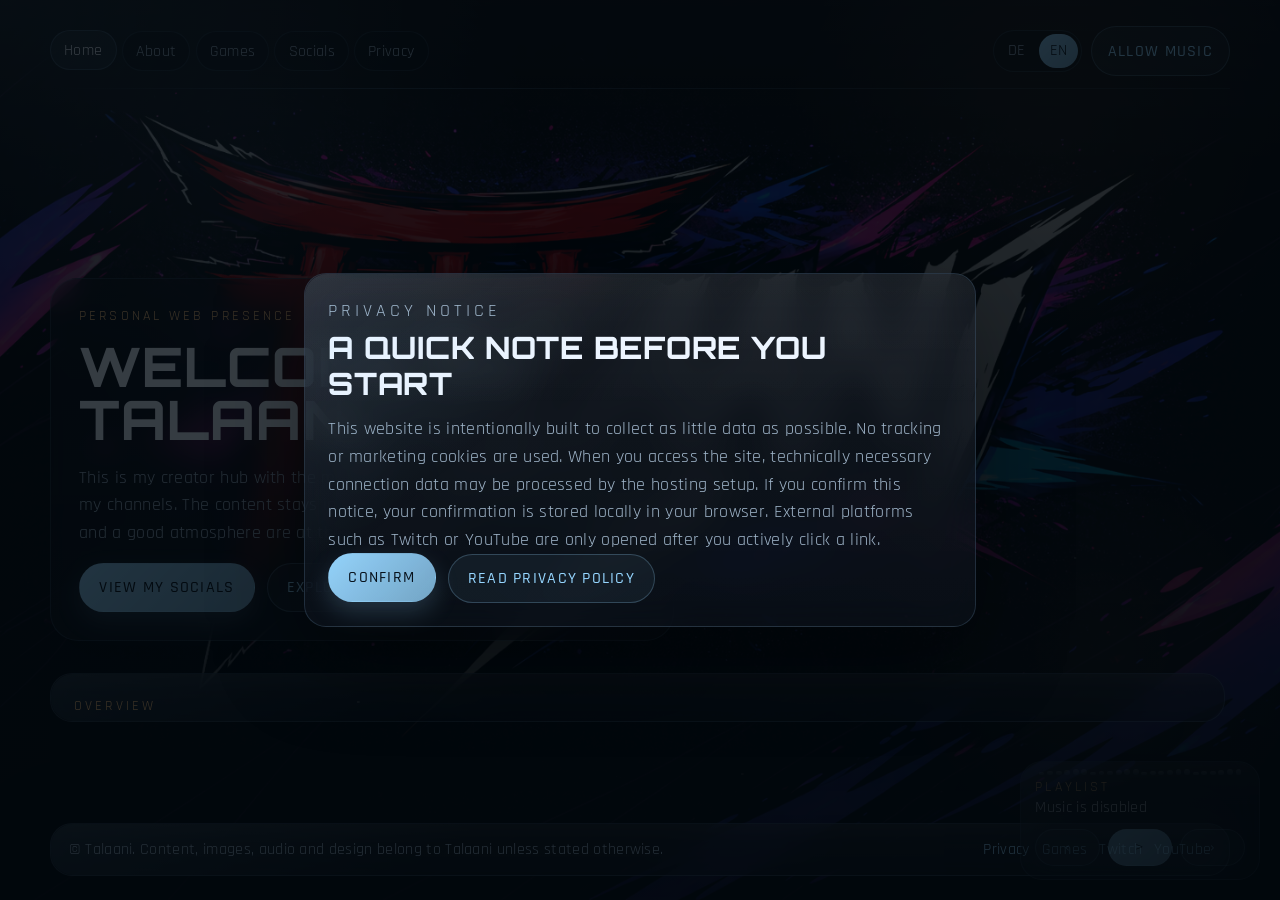
==== en/index.html @ e96f4d62 "Optimize site structure for Google indexing" ====
<!DOCTYPE html>
<html lang="en">
<head>
  <meta charset="UTF-8">
  <meta name="viewport" content="width=device-width, initial-scale=1.0">
  <title data-i18n="meta_title">Talaani | Gaming, Streams, Videos and Community</title>
  <meta name="description" content="Talaani is my personal creator hub with gaming content, livestreams on Twitch and YouTube, game highlights, socials and direct contact options." data-i18n-attr="content:meta_description">
  <meta name="robots" content="index, follow, max-image-preview:large, max-snippet:-1, max-video-preview:-1">
  <meta name="author" content="Talaani">
  <meta name="theme-color" content="#08111b">
  <link rel="canonical" href="https://talaani.de/en/">
  <link rel="alternate" hreflang="de" href="https://talaani.de/">
  <link rel="alternate" hreflang="en" href="https://talaani.de/en/">
  <link rel="alternate" hreflang="x-default" href="https://talaani.de/">
  <meta property="og:type" content="website">
  <meta property="og:url" content="https://talaani.de/en/">
  <meta property="og:site_name" content="Talaani">
  <meta property="og:locale" content="en_US">
  <meta property="og:locale:alternate" content="de_DE">
  <meta property="og:title" content="Talaani | Gaming, Streams, Videos and Community" data-i18n-attr="content:meta_title">
  <meta property="og:description" content="Gaming content, livestreams on Twitch and YouTube, game highlights, socials and contact options." data-i18n-attr="content:meta_description_short">
  <meta property="og:image" content="https://talaani.de/assets/images/talaani.png">
  <meta property="og:image:alt" content="Talaani banner" data-i18n-attr="content:meta_image_alt">
  <meta name="twitter:card" content="summary_large_image">
  <meta name="twitter:title" content="Talaani | Gaming, Streams, Videos and Community" data-i18n-attr="content:meta_title">
  <meta name="twitter:description" content="Gaming content, livestreams on Twitch and YouTube, game highlights, socials and contact options." data-i18n-attr="content:meta_description_short">
  <meta name="twitter:image" content="https://talaani.de/assets/images/talaani.png">
    <script type="application/ld+json">
{
  "@context": "https://schema.org",
  "@graph": [
    {
      "@type": "WebSite",
      "@id": "https://talaani.de/en/#page",
      "url": "https://talaani.de/en/",
      "name": "Talaani | Gaming, Streams, Videos and Community",
      "description": "Talaani is my personal creator hub with gaming content, livestreams on Twitch and YouTube, game highlights, socials and direct contact options.",
      "inLanguage": "en",
      "isPartOf": {
        "@id": "https://talaani.de/#website"
      },
      "about": {
        "@id": "https://talaani.de/#person"
      }
    },
    {
      "@type": "WebSite",
      "@id": "https://talaani.de/#website",
      "url": "https://talaani.de/",
      "name": "Talaani",
      "inLanguage": [
        "de",
        "en"
      ]
    },
    {
      "@type": "Person",
      "@id": "https://talaani.de/#person",
      "name": "Talaani",
      "url": "https://talaani.de/",
      "image": "https://talaani.de/assets/images/talaani.png",
      "email": "mailto:management@talaani.de",
      "sameAs": [
        "https://www.twitch.tv/Talaani",
        "https://www.youtube.com/@Talaani",
        "https://discord.gg/snvKNAQ7gs"
      ],
      "knowsAbout": [
        "Gaming",
        "Livestreams",
        "Star Citizen",
        "Survival-Games",
        "VR",
        "Strategie"
      ]
    }
  ]
}
  </script>
  <link rel="stylesheet" href="../assets/css/style.css?v=20260405-9">
  <noscript><style>.page-section[hidden]{display:block!important}.content-stack{overflow:visible}body{overflow:auto}</style></noscript>
  <script defer src="../assets/js/app.js?v=20260405-9"></script>
</head>
<body data-page="single" data-localization-mode="static">
  <div class="site-shell">
    <header class="site-header">
      
      <nav class="site-nav" aria-label="Main navigation" data-i18n-attr="aria-label:nav_label">
        <a class="is-active" aria-current="page" href="/en/" data-i18n="nav_start">Home</a>
        <a href="/en/about.html" data-i18n="nav_about">About</a>
        <a href="/en/games.html" data-i18n="nav_games">Games</a>
        <a href="/en/socials.html" data-i18n="nav_socials">Socials</a>
        <a href="/en/privacy.html" data-i18n="nav_privacy">Privacy</a>
      </nav>
      <div class="header-tools">
        
        <div class="lang-switch" role="group" aria-label="Language">
          <a class="lang-switch-button" href="/" data-lang="de">DE</a>
          <a class="lang-switch-button is-active" href="/en/" data-lang="en" aria-current="page">EN</a>
        </div>
        <button class="button button-secondary audio-toggle" id="audio-toggle" type="button" aria-pressed="false" data-i18n="audio_toggle_enable">Enable music</button>
      </div>
    </header>

    <main class="content-stack">
<section class="hero page-section" id="start" data-view="start">
        <div class="hero-copy hero-copy-floating">
          <p class="eyebrow" data-i18n="start_eyebrow">Personal Web Presence</p>
          <h1 data-i18n="start_title">Welcome to Talaani</h1>
          <p class="hero-text" data-i18n="start_intro">This is my creator hub with the most important info and direct paths to my channels. The content stays intentionally open: gaming, entertainment and a good atmosphere are at the center of it all.</p>
          <div class="hero-actions">
            <a class="button button-primary" href="/en/socials.html" data-i18n="start_button_socials">View my socials</a>
            <a class="button button-secondary" href="/en/games.html" data-i18n="start_button_games">Explore games</a>
          </div>
        </div>
      </section>

      

<section class="panel panel-section page-section" aria-labelledby="start-overview" data-view="start">
        <div class="section-heading">
          <p class="eyebrow" data-i18n="overview_eyebrow">Overview</p>
          <h2 id="start-overview" data-i18n="overview_title">What you will find here</h2>
        </div>
        <div class="card-grid">
          <article class="info-card">
            <span class="card-index">01</span>
            <h3 data-i18n="overview_streams_title">Streams</h3>
            <p data-i18n="overview_streams_text">You can find my livestreams on both YouTube and Twitch. Drop by for a wide variety of games. Most of the time you will probably catch me somewhere in the Verse.</p>
          </article>
          <article class="info-card">
            <span class="card-index">02</span>
            <h3 data-i18n="overview_videos_title">Videos</h3>
            <p data-i18n="overview_videos_text">Right now my video output is still mostly tied to livestreams, but over time there will also be offline projects once I have spent more time learning proper video editing.</p>
          </article>
          <article class="info-card">
            <span class="card-index">03</span>
            <h3 data-i18n="overview_person_title">My personality</h3>
            <p data-i18n="overview_person_text">Sometimes I am quieter than I want to be, sometimes a little more direct than I probably should be. But really, what is the worst that could happen?!</p>
          </article>
        </div>
      </section>

      
    </main>

    <footer class="site-footer">
      <p data-i18n="footer_text">© Talaani. Content, images, audio and design belong to Talaani unless stated otherwise.</p>
      <div class="footer-links">
        <a href="/en/privacy.html" data-i18n="footer_privacy">Privacy</a>
        <a href="/en/games.html" data-i18n="footer_games">Games</a>
        <a href="https://www.twitch.tv/Talaani" target="_blank" rel="noopener noreferrer">Twitch</a>
        <a href="https://www.youtube.com/@Talaani" target="_blank" rel="noopener noreferrer">YouTube</a>
      </div>
    </footer>
  </div>

  <div class="audio-dock panel" aria-label="Music controls" data-i18n-attr="aria-label:audio_dock_label">
    <div class="audio-eq" aria-hidden="true">
      <span></span>
      <span></span>
      <span></span>
      <span></span>
      <span></span>
      <span></span>
      <span></span>
      <span></span>
      <span></span>
      <span></span>
      <span></span>
      <span></span>
      <span></span>
      <span></span>
      <span></span>
      <span></span>
      <span></span>
      <span></span>
      <span></span>
      <span></span>
      <span></span>
      <span></span>
      <span></span>
      <span></span>
    </div>
    <div class="audio-meta">
      <p class="eyebrow" data-i18n="audio_playlist">Playlist</p>
      <p class="audio-status" id="audio-status" data-i18n="audio_status_off">Music is off</p>
    </div>
    <div class="audio-controls">
      <button class="audio-control" id="audio-prev" type="button" aria-label="Previous track" data-i18n-attr="aria-label:audio_prev_label">&#8249;</button>
      <button class="audio-control audio-control-primary" id="audio-play" type="button" aria-label="Start music" data-i18n-attr="aria-label:audio_play_label">&#9654;</button>
      <button class="audio-control" id="audio-next" type="button" aria-label="Next track" data-i18n-attr="aria-label:audio_next_label">&#8250;</button>
    </div>
    <audio id="playlist-player" preload="none"></audio>
  </div>

  <div class="consent-overlay" id="consent-overlay" role="dialog" aria-modal="true" aria-labelledby="consent-title">
    <div class="consent-panel panel">
      <p class="eyebrow" data-i18n="consent_eyebrow">Privacy notice</p>
      <h2 id="consent-title" data-i18n="consent_title">A quick note before you start</h2>
      <p data-i18n="consent_text">This website is intentionally built to collect as little data as possible. No tracking or marketing cookies are used. When you access the site, technically necessary connection data may be processed by the hosting setup. If you confirm this notice, your confirmation is stored locally in your browser. External platforms such as Twitch or YouTube are only opened after you actively click a link.</p>
      <div class="consent-actions">
        <button class="button button-primary" id="consent-accept" type="button" data-i18n="consent_accept">Confirm</button>
        <a class="button button-secondary" id="consent-read-privacy" href="/en/privacy.html" data-i18n="consent_read_privacy">Read privacy policy</a>
      </div>
    </div>
  </div>

  <div class="consent-overlay" id="music-overlay" role="dialog" aria-modal="true" aria-labelledby="music-title">
    <div class="consent-panel panel">
      <p class="eyebrow" data-i18n="music_eyebrow">Music</p>
      <h2 id="music-title" data-i18n="music_title">Do you want music while browsing?</h2>
      <p data-i18n="music_text">A small local playlist is available on this website. Music only plays if you explicitly enable it. You can change your decision at any time later via the player in the bottom right corner.</p>
      <div class="consent-actions">
        <button class="button button-primary" id="music-accept" type="button" data-i18n="music_accept">Yes, turn it on</button>
        <button class="button button-secondary" id="music-decline" type="button" data-i18n="music_decline">No, thanks</button>
      </div>
    </div>
  </div>

  <noscript>
    <div class="noscript-hint panel">
      <p data-i18n="noscript_text">JavaScript is disabled. The website remains readable, but tab switching, music controls and some dynamic features are limited.</p>
    </div>
  </noscript>
</body>
</html>
---- assets/css/style.css ----
@font-face {
  font-family: "Orbitron";
  src: url("../fonts/Orbitron-Medium.ttf") format("truetype");
  font-weight: 500;
  font-style: normal;
  font-display: swap;
}

@font-face {
  font-family: "Rajdhani";
  src: url("../fonts/Rajdhani-Regular.ttf") format("truetype");
  font-weight: 400;
  font-style: normal;
  font-display: swap;
}

@font-face {
  font-family: "Rajdhani";
  src: url("../fonts/Rajdhani-Medium.ttf") format("truetype");
  font-weight: 500;
  font-style: normal;
  font-display: swap;
}

:root {
  --bg-0: #03070d;
  --bg-1: #08111b;
  --bg-2: #0d1824;
  --surface: rgba(8, 15, 24, 0.58);
  --surface-strong: rgba(8, 15, 24, 0.76);
  --surface-soft: rgba(255, 255, 255, 0.035);
  --line: rgba(148, 205, 255, 0.16);
  --line-strong: rgba(148, 205, 255, 0.3);
  --text-main: #edf5ff;
  --text-soft: #9eb3c7;
  --text-dim: #70849a;
  --accent: #96d6ff;
  --accent-2: #ffc47d;
  --accent-3: #bdaeff;
  --shadow: 0 30px 90px rgba(0, 0, 0, 0.34);
  --radius-xl: 28px;
  --radius-lg: 22px;
  --radius-md: 16px;
  --radius-sm: 12px;
  --container: 1180px;
  --gap-section: clamp(1.5rem, 2.5vw, 2.35rem);
  --gap-grid: clamp(1rem, 2vw, 1.45rem);
  --gap-grid-lg: clamp(1.35rem, 2.5vw, 1.85rem);
}

*,
*::before,
*::after {
  box-sizing: border-box;
}

html {
  scroll-behavior: smooth;
}

body {
  margin: 0;
  min-height: 100vh;
  overflow: hidden;
  font-family: "Rajdhani", sans-serif;
  color: var(--text-main);
  letter-spacing: 0.02em;
  background:
    linear-gradient(180deg, rgba(3, 7, 13, 0.28), rgba(3, 7, 13, 0.82)),
    radial-gradient(circle at top left, rgba(150, 214, 255, 0.16), transparent 26%),
    radial-gradient(circle at 82% 14%, rgba(255, 196, 125, 0.12), transparent 20%),
    url("../images/talaani.png") center top / cover fixed no-repeat,
    url("../images/background.png") center / cover fixed no-repeat,
    linear-gradient(180deg, var(--bg-1), var(--bg-0));
}

body::before {
  content: "";
  position: fixed;
  inset: 0;
  pointer-events: none;
  background:
    linear-gradient(180deg, rgba(255, 255, 255, 0.05), transparent 18%),
    radial-gradient(circle at 20% 18%, rgba(150, 214, 255, 0.14), transparent 22%),
    radial-gradient(circle at 86% 72%, rgba(255, 196, 125, 0.08), transparent 16%);
  mix-blend-mode: screen;
  opacity: 0.65;
}

body::after {
  content: "";
  position: fixed;
  inset: 0;
  pointer-events: none;
  background-image:
    radial-gradient(circle at 14% 18%, rgba(255, 255, 255, 0.75) 0 1px, transparent 1.5px),
    radial-gradient(circle at 28% 78%, rgba(255, 255, 255, 0.48) 0 1px, transparent 1.5px),
    radial-gradient(circle at 76% 16%, rgba(255, 255, 255, 0.55) 0 1px, transparent 1.5px),
    radial-gradient(circle at 84% 62%, rgba(255, 255, 255, 0.38) 0 1px, transparent 1.5px),
    radial-gradient(circle at 58% 86%, rgba(255, 255, 255, 0.24) 0 1px, transparent 1.5px);
  opacity: 0.35;
}

a {
  color: inherit;
  text-decoration: none;
}

img {
  display: block;
  max-width: 100%;
}

button {
  font: inherit;
}

.site-shell {
  width: min(calc(100% - clamp(1rem, 3vw, 2.2rem)), var(--container));
  height: 100dvh;
  margin: 0 auto;
  padding: clamp(0.9rem, 2vw, 1.35rem) 0 clamp(1rem, 2vw, 1.5rem);
  display: grid;
  grid-template-rows: auto minmax(0, 1fr) auto;
  gap: var(--gap-section);
}

.site-footer,
.panel,
.info-card,
.social-card,
.privacy-card,
.game-card,
.audio-dock,
.consent-panel {
  position: relative;
  border: 1px solid var(--line);
  border-radius: var(--radius-lg);
  background:
    linear-gradient(180deg, rgba(255, 255, 255, 0.045), rgba(255, 255, 255, 0.015)),
    rgba(8, 15, 24, 0.52);
  box-shadow: var(--shadow);
  backdrop-filter: blur(18px);
}

.site-footer::before,
.panel::before,
.info-card::before,
.social-card::before,
.privacy-card::before,
.game-card::before,
.audio-dock::before,
.consent-panel::before {
  content: "";
  position: absolute;
  inset: 0;
  border-radius: inherit;
  pointer-events: none;
  background:
    linear-gradient(140deg, rgba(150, 214, 255, 0.12), transparent 35%),
    linear-gradient(180deg, rgba(255, 255, 255, 0.04), transparent 38%);
}

.site-header {
  position: relative;
  display: flex;
  justify-content: space-between;
  align-items: center;
  gap: 0.85rem;
  padding: 0.3rem 0 0.85rem;
}

.site-header::after {
  content: "";
  position: absolute;
  left: 0;
  right: 0;
  bottom: 0;
  height: 1px;
  background: linear-gradient(90deg, transparent, rgba(148, 205, 255, 0.22) 28%, rgba(148, 205, 255, 0.08));
}

.site-nav,
.header-tools,
.site-footer > * {
  position: relative;
  z-index: 1;
}

.site-nav {
  display: flex;
  flex-wrap: wrap;
  justify-content: flex-start;
  gap: 0.32rem;
  margin-right: auto;
}

.site-nav a {
  position: relative;
  display: inline-flex;
  align-items: center;
  justify-content: center;
  min-height: 2.45rem;
  padding: 0.5rem 0.82rem;
  border: 1px solid rgba(148, 205, 255, 0.12);
  border-radius: 999px;
  background: rgba(8, 15, 24, 0.24);
  color: var(--text-soft);
  transition: background-color 180ms ease, color 180ms ease, transform 180ms ease, border-color 180ms ease;
}

.site-nav a:hover,
.site-nav a:focus-visible,
.site-nav a.is-active {
  color: var(--text-main);
  background: rgba(150, 214, 255, 0.08);
  border-color: rgba(148, 205, 255, 0.2);
  outline: none;
  transform: translateY(-1px);
}

.header-tools {
  display: flex;
  align-items: center;
  gap: 0.55rem;
}

.lang-switch {
  display: inline-flex;
  gap: 0.16rem;
  padding: 0.18rem;
  border: 1px solid rgba(150, 214, 255, 0.14);
  border-radius: 999px;
  background: rgba(8, 15, 24, 0.22);
}

.lang-switch-button {
  display: inline-flex;
  align-items: center;
  justify-content: center;
  min-width: 2.45rem;
  min-height: 2.15rem;
  padding: 0.28rem 0.62rem;
  border: 0;
  border-radius: 999px;
  background: transparent;
  color: var(--text-soft);
  cursor: pointer;
  transition: background-color 180ms ease, color 180ms ease, transform 180ms ease;
}

.lang-switch-button:hover,
.lang-switch-button:focus-visible {
  color: var(--text-main);
  outline: none;
  transform: translateY(-1px);
}

.lang-switch-button.is-active {
  color: #07111b;
  background: linear-gradient(135deg, rgba(150, 214, 255, 0.96), rgba(150, 214, 255, 0.74));
}

main {
  min-height: 0;
}

.content-stack {
  display: flex;
  flex-direction: column;
  gap: var(--gap-section);
  min-height: 0;
  overflow-y: auto;
  overflow-x: hidden;
  padding-right: 0.3rem;
  padding-bottom: clamp(6rem, 10vw, 7rem);
  scrollbar-width: thin;
  scrollbar-color: rgba(150, 214, 255, 0.24) transparent;
}

.content-stack::-webkit-scrollbar {
  width: 10px;
}

.content-stack::-webkit-scrollbar-track {
  background: transparent;
}

.content-stack::-webkit-scrollbar-thumb {
  border-radius: 999px;
  background: rgba(150, 214, 255, 0.22);
}

.page-section[hidden] {
  display: none !important;
}

.page-layout {
  display: grid;
  gap: var(--gap-section);
}

.hero {
  display: grid;
  align-items: end;
  min-height: clamp(360px, 47vw, 520px);
}

.hero-copy {
  position: relative;
  z-index: 1;
  display: grid;
  gap: 1rem;
  width: min(100%, 39rem);
  padding: clamp(1.35rem, 2.2vw, 1.85rem);
  border-radius: var(--radius-xl);
  background:
    linear-gradient(180deg, rgba(8, 15, 24, 0.3), rgba(8, 15, 24, 0.62)),
    rgba(255, 255, 255, 0.02);
  border: 1px solid rgba(150, 214, 255, 0.14);
  box-shadow: 0 22px 60px rgba(0, 0, 0, 0.24);
  backdrop-filter: blur(12px);
}

.panel-section,
.info-card,
.social-card,
.privacy-card,
.game-card {
  padding: clamp(1.15rem, 2vw, 1.45rem);
}

.panel-section {
  overflow: hidden;
}

.panel-section:first-child {
  min-height: 0;
}

.section-heading {
  position: relative;
  z-index: 1;
  display: grid;
  gap: 0.45rem;
  margin-bottom: 1rem;
}

.eyebrow {
  margin: 0;
  color: var(--accent-2);
  font-size: 0.88rem;
  letter-spacing: 0.22em;
  text-transform: uppercase;
}

.hero-copy h1,
.section-heading h1,
.section-heading h2,
.info-card h2,
.info-card h3,
.social-card h2,
.privacy-card h2,
.game-title,
.consent-panel h2 {
  margin: 0;
  font-family: "Orbitron", sans-serif;
  text-transform: uppercase;
  letter-spacing: 0.06em;
}

.hero-copy h1,
.section-heading h1 {
  font-size: clamp(2rem, 4vw, 3.5rem);
  line-height: 1.04;
}

.section-heading h2,
.info-card h2,
.info-card h3,
.social-card h2,
.privacy-card h2 {
  font-size: clamp(1.15rem, 2vw, 1.55rem);
  line-height: 1.18;
}

.hero-text,
.text-columns p,
.single-column-text,
.info-card p,
.social-card p,
.privacy-card p,
.game-copy p,
.consent-panel p {
  margin: 0;
  color: var(--text-soft);
  font-size: 1.14rem;
  line-height: 1.52;
}

.hero-actions,
.consent-actions,
.footer-links {
  display: flex;
  flex-wrap: wrap;
  gap: 0.75rem;
}

.button {
  display: inline-flex;
  align-items: center;
  justify-content: center;
  min-height: 2.95rem;
  padding: 0.82rem 1.2rem;
  border-radius: 999px;
  border: 1px solid transparent;
  font-weight: 500;
  letter-spacing: 0.08em;
  text-transform: uppercase;
  transition: transform 180ms ease, background-color 180ms ease, border-color 180ms ease, color 180ms ease, box-shadow 180ms ease;
}

.button:hover,
.button:focus-visible {
  transform: translateY(-1px);
  outline: none;
}

.button-primary {
  color: #07111b;
  background: linear-gradient(135deg, rgba(150, 214, 255, 0.98), rgba(150, 214, 255, 0.75));
  box-shadow: 0 10px 24px rgba(150, 214, 255, 0.18);
}

.button-secondary {
  color: var(--accent);
  background: rgba(150, 214, 255, 0.06);
  border-color: rgba(150, 214, 255, 0.24);
}

.audio-toggle {
  min-height: 2.35rem;
  padding-inline: 1rem;
}

.text-columns {
  display: grid;
  grid-template-columns: repeat(2, minmax(0, 1fr));
  gap: var(--gap-grid-lg);
}

.single-column-text {
  max-width: 52rem;
}

.card-grid,
.social-grid,
.privacy-stack,
.games-grid {
  display: grid;
  gap: var(--gap-grid-lg);
}

.card-grid {
  grid-template-columns: repeat(3, minmax(0, 1fr));
}

.about-grid {
  grid-template-columns: repeat(3, minmax(0, 1fr));
}

.social-grid {
  grid-template-columns: repeat(2, minmax(0, 1fr));
}

.social-card,
.privacy-card,
.info-card {
  display: grid;
  align-content: start;
  gap: 0.8rem;
  min-height: 100%;
}

.social-card {
  grid-template-rows: auto 1fr auto;
}

.card-index {
  display: inline-flex;
  align-items: center;
  justify-content: center;
  width: fit-content;
  min-width: 2.15rem;
  min-height: 2.15rem;
  padding: 0.2rem 0.55rem;
  border-radius: 999px;
  border: 1px solid rgba(150, 214, 255, 0.24);
  background: rgba(150, 214, 255, 0.06);
  color: var(--accent);
  font-size: 0.88rem;
  letter-spacing: 0.16em;
  text-transform: uppercase;
}

.info-card:nth-child(1),
.social-card:nth-child(1),
.games-grid > :first-child {
  background:
    linear-gradient(180deg, rgba(150, 214, 255, 0.08), rgba(255, 255, 255, 0.03)),
    rgba(8, 15, 24, 0.62);
}

.info-card:nth-child(2),
.social-card:nth-child(2) {
  background:
    linear-gradient(180deg, rgba(255, 196, 125, 0.08), rgba(255, 255, 255, 0.03)),
    rgba(8, 15, 24, 0.58);
}

.info-card:nth-child(3),
.social-card:nth-child(3) {
  background:
    linear-gradient(180deg, rgba(189, 174, 255, 0.08), rgba(255, 255, 255, 0.03)),
    rgba(8, 15, 24, 0.58);
}

.social-card:nth-child(4) {
  background:
    linear-gradient(180deg, rgba(214, 233, 255, 0.06), rgba(255, 255, 255, 0.03)),
    rgba(8, 15, 24, 0.58);
}

.social-card-header {
  display: grid;
  gap: 0.35rem;
}

.contact-panel {
  background:
    linear-gradient(180deg, rgba(150, 214, 255, 0.06), rgba(255, 255, 255, 0.03)),
    rgba(8, 15, 24, 0.62);
}

.contact-mail {
  display: inline-flex;
  align-items: center;
  width: fit-content;
  margin-top: 1rem;
  padding: 0.95rem 1.15rem;
  border-radius: 999px;
  border: 1px solid rgba(150, 214, 255, 0.22);
  background: rgba(150, 214, 255, 0.07);
  color: var(--accent);
  font-family: "Orbitron", sans-serif;
  font-size: 0.95rem;
  letter-spacing: 0.06em;
  transition: transform 180ms ease, background-color 180ms ease, border-color 180ms ease;
}

.contact-mail:hover,
.contact-mail:focus-visible {
  transform: translateY(-1px);
  outline: none;
  background: rgba(150, 214, 255, 0.12);
  border-color: rgba(150, 214, 255, 0.34);
}

.privacy-stack {
  grid-template-columns: repeat(3, minmax(0, 1fr));
}

.privacy-card {
  background:
    linear-gradient(180deg, rgba(214, 233, 255, 0.03), rgba(255, 255, 255, 0.02)),
    rgba(8, 15, 24, 0.5);
}

.games-grid {
  grid-template-columns: repeat(2, minmax(0, 1fr));
}

.games-grid > :first-child {
  grid-column: 1 / -1;
}

.game-card {
  overflow: hidden;
}

.game-card summary {
  display: flex;
  align-items: center;
  gap: 0.95rem;
  min-height: 4.15rem;
  list-style: none;
  cursor: pointer;
}

.game-card summary::-webkit-details-marker {
  display: none;
}

.game-card summary::after {
  content: "+";
  margin-left: auto;
  color: var(--accent);
  font-family: "Orbitron", sans-serif;
  font-size: 1.25rem;
  line-height: 1;
}

.game-card[open] summary::after {
  content: "−";
}

.game-title-wrap {
  display: grid;
  gap: 0.2rem;
}

.game-title {
  font-size: 1.14rem;
}

.game-copy {
  padding-top: 1rem;
}

.site-footer {
  display: flex;
  justify-content: space-between;
  align-items: center;
  gap: 1rem;
  padding: 0.95rem 1.1rem;
}

.site-footer p {
  position: relative;
  z-index: 1;
  margin: 0;
  color: var(--text-soft);
}

.footer-links {
  position: relative;
  z-index: 1;
}

.footer-links a {
  color: var(--accent);
}

.audio-dock {
  position: fixed;
  right: clamp(0.75rem, 2vw, 1.25rem);
  bottom: clamp(0.75rem, 2vw, 1.25rem);
  z-index: 50;
  display: grid;
  gap: 0.7rem;
  width: min(calc(100% - 1.5rem), 15rem);
  padding: 0.95rem 0.9rem 0.8rem;
  opacity: 0.48;
  transition: opacity 180ms ease, transform 180ms ease, background-color 180ms ease;
}

.audio-dock:hover,
.audio-dock:focus-within,
.audio-dock.is-playing {
  opacity: 0.96;
  transform: translateY(-2px);
}

.audio-eq {
  position: absolute;
  left: 0.95rem;
  right: 0.95rem;
  top: -1rem;
  display: grid;
  grid-template-columns: repeat(24, minmax(0, 1fr));
  align-items: end;
  gap: 0.17rem;
  height: 1.8rem;
  padding: 0 0.15rem;
  pointer-events: none;
}

.audio-eq span {
  display: block;
  height: 12%;
  border-radius: 999px;
  background: linear-gradient(180deg, rgba(241, 249, 255, 0.94), rgba(150, 214, 255, 0.48));
  opacity: 0.14;
  box-shadow: 0 0 8px rgba(150, 214, 255, 0.18);
  transform-origin: center bottom;
  transition: height 90ms linear, opacity 120ms linear;
}

.audio-meta {
  display: grid;
  gap: 0.12rem;
}

.audio-status {
  margin: 0;
  font-size: 0.98rem;
}

.audio-controls {
  display: grid;
  grid-template-columns: repeat(3, minmax(0, 1fr));
  gap: 0.45rem;
}

.audio-control {
  min-height: 2.35rem;
  border: 1px solid rgba(150, 214, 255, 0.2);
  border-radius: 999px;
  background: rgba(150, 214, 255, 0.06);
  color: var(--accent);
  cursor: pointer;
  transition: transform 180ms ease, background-color 180ms ease, border-color 180ms ease;
}

.audio-control:hover,
.audio-control:focus-visible {
  transform: translateY(-1px);
  outline: none;
  background: rgba(150, 214, 255, 0.12);
  border-color: rgba(150, 214, 255, 0.28);
}

.audio-control-primary {
  color: #07111b;
  background: linear-gradient(135deg, rgba(150, 214, 255, 0.96), rgba(150, 214, 255, 0.74));
}

.consent-overlay {
  position: fixed;
  inset: 0;
  z-index: 999;
  display: none;
  align-items: center;
  justify-content: center;
  padding: 1.2rem;
  background: rgba(2, 8, 14, 0.78);
}

.consent-overlay.is-visible {
  display: flex;
}

.consent-panel {
  width: min(100%, 42rem);
  padding: 1.45rem;
}

.consent-panel h2 {
  margin: 0.35rem 0 0.8rem;
  font-size: clamp(1.35rem, 2.6vw, 1.8rem);
}

.noscript-hint {
  position: fixed;
  left: 1rem;
  right: 1rem;
  bottom: 1rem;
  z-index: 1000;
  padding: 1rem 1.1rem;
}

.noscript-hint p {
  margin: 0;
}

body.consent-locked {
  overflow: hidden;
}

@media (max-width: 1024px) {
  .site-header {
    flex-direction: column;
    align-items: stretch;
  }

  .site-nav {
    margin-right: 0;
    justify-content: flex-start;
  }

  .header-tools {
    width: 100%;
    justify-content: flex-start;
    flex-wrap: wrap;
  }

  .audio-toggle {
    width: 100%;
  }

  .card-grid,
  .games-grid,
  .social-grid,
  .privacy-stack,
  .text-columns {
    grid-template-columns: 1fr 1fr;
  }

  .about-grid {
    grid-template-columns: repeat(3, minmax(0, 1fr));
  }

  .games-grid > :first-child {
    grid-column: 1 / -1;
  }
}

@media (max-width: 720px) {
  body {
    background:
      linear-gradient(180deg, rgba(3, 7, 13, 0.45), rgba(3, 7, 13, 0.9)),
      radial-gradient(circle at top left, rgba(150, 214, 255, 0.14), transparent 28%),
      radial-gradient(circle at 82% 14%, rgba(255, 196, 125, 0.1), transparent 20%),
      url("../images/background.png") center / cover no-repeat,
      linear-gradient(180deg, var(--bg-1), var(--bg-0));
  }

  .site-shell {
    width: min(calc(100% - 1rem), var(--container));
    padding-top: 0.7rem;
  }

  .site-header,
  .site-footer {
    padding: 0.9rem;
  }

  .site-nav {
    width: 100%;
  }

  .site-nav a {
    flex: 1 1 calc(50% - 0.45rem);
  }

  .lang-switch {
    width: 100%;
  }

  .lang-switch-button {
    flex: 1 1 0;
  }

  .hero {
    min-height: 300px;
  }

  .hero-copy,
  .panel-section,
  .info-card,
  .social-card,
  .privacy-card,
  .game-card,
  .consent-panel {
    padding: 1rem;
  }

  .text-columns,
  .card-grid,
  .about-grid,
  .games-grid,
  .social-grid,
  .privacy-stack {
    grid-template-columns: 1fr;
  }

  .hero-actions,
  .consent-actions,
  .footer-links {
    flex-direction: column;
  }

  .button,
  .contact-mail {
    width: 100%;
  }

  .site-footer {
    flex-direction: column;
    align-items: flex-start;
  }

  .audio-dock {
    width: calc(100% - 1rem);
    right: 0.5rem;
    bottom: 0.5rem;
    opacity: 0.92;
  }
}
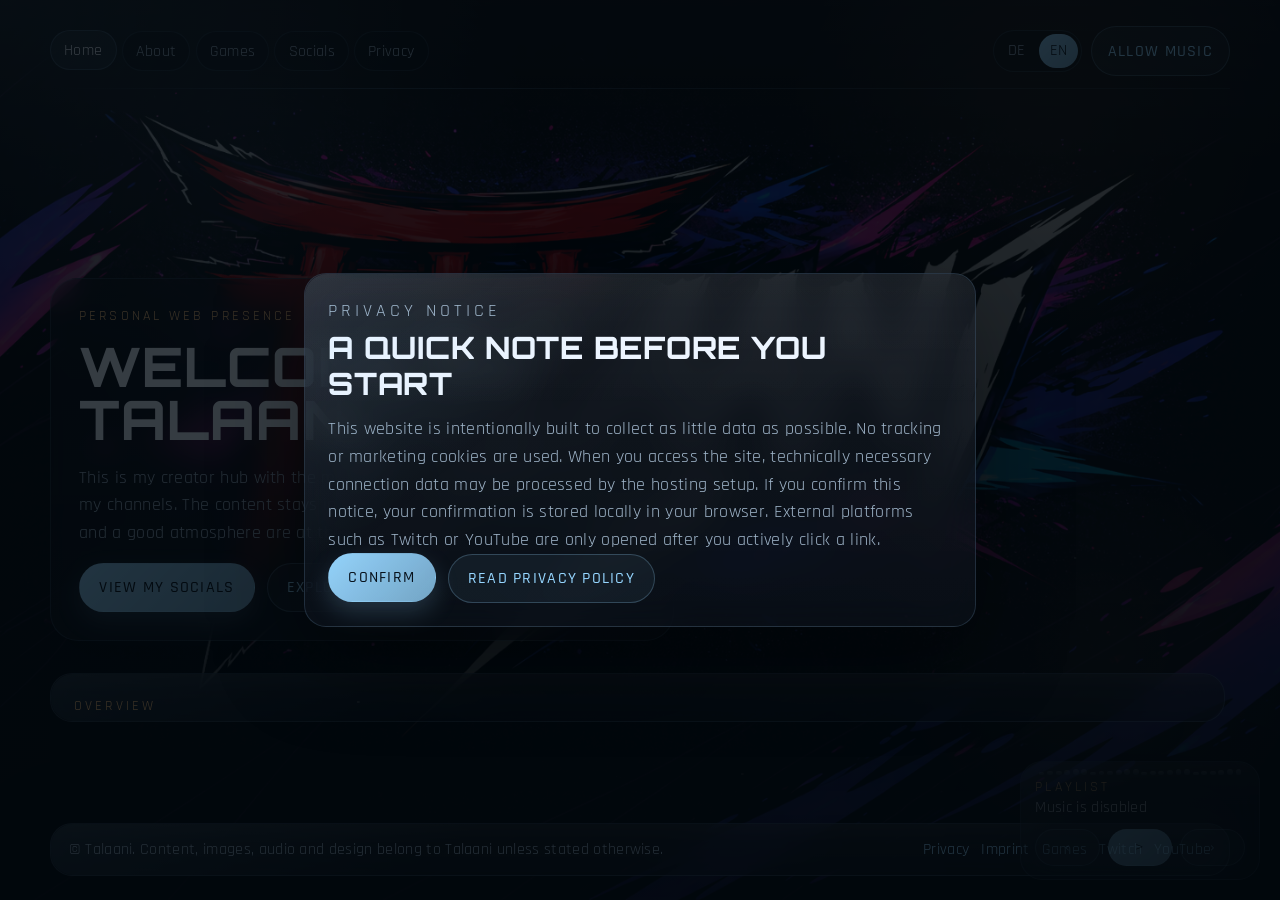
==== commit fd6ea24d: "Add imprint pages in German and English" ====
--- a/en/index.html
+++ b/en/index.html
@@ -25,6 +25,8 @@
   <meta name="twitter:title" content="Talaani | Gaming, Streams, Videos and Community" data-i18n-attr="content:meta_title">
   <meta name="twitter:description" content="Gaming content, livestreams on Twitch and YouTube, game highlights, socials and contact options." data-i18n-attr="content:meta_description_short">
   <meta name="twitter:image" content="https://talaani.de/assets/images/talaani.png">
+  <link rel="icon" type="image/png" href="/favicon.png">
+  <link rel="apple-touch-icon" href="/favicon.png">
     <script type="application/ld+json">
 {
   "@context": "https://schema.org",
@@ -77,6 +79,8 @@
   ]
 }
   </script>
+  <link rel="preload" href="../assets/fonts/Orbitron-Medium.ttf" as="font" type="font/ttf" crossorigin>
+  <link rel="preload" href="../assets/fonts/Rajdhani-Regular.ttf" as="font" type="font/ttf" crossorigin>
   <link rel="stylesheet" href="../assets/css/style.css?v=20260405-9">
   <noscript><style>.page-section[hidden]{display:block!important}.content-stack{overflow:visible}body{overflow:auto}</style></noscript>
   <script defer src="../assets/js/app.js?v=20260405-9"></script>
@@ -148,6 +152,7 @@
       <p data-i18n="footer_text">© Talaani. Content, images, audio and design belong to Talaani unless stated otherwise.</p>
       <div class="footer-links">
         <a href="/en/privacy.html" data-i18n="footer_privacy">Privacy</a>
+        <a href="/en/imprint.html">Imprint</a>
         <a href="/en/games.html" data-i18n="footer_games">Games</a>
         <a href="https://www.twitch.tv/Talaani" target="_blank" rel="noopener noreferrer">Twitch</a>
         <a href="https://www.youtube.com/@Talaani" target="_blank" rel="noopener noreferrer">YouTube</a>
--- a/assets/css/style.css
+++ b/assets/css/style.css
@@ -291,6 +291,39 @@
   background: rgba(150, 214, 255, 0.22);
 }
 
+.breadcrumb-nav {
+  display: inline-flex;
+  align-items: center;
+  flex-wrap: wrap;
+  gap: 0.5rem;
+  align-self: flex-start;
+  padding: 0.4rem 0.9rem;
+  border: 1px solid rgba(160, 210, 255, 0.14);
+  border-radius: 999px;
+  background: rgba(7, 18, 30, 0.62);
+  color: var(--text-dim);
+  backdrop-filter: blur(14px);
+  box-shadow: 0 18px 40px rgba(0, 0, 0, 0.22);
+  font-size: 0.78rem;
+  letter-spacing: 0.12em;
+  text-transform: uppercase;
+}
+
+.breadcrumb-nav a {
+  color: var(--text-main);
+  text-decoration: none;
+}
+
+.breadcrumb-nav a:hover,
+.breadcrumb-nav a:focus-visible {
+  color: var(--accent);
+  outline: none;
+}
+
+.breadcrumb-separator {
+  color: var(--text-subtle);
+}
+
 .page-section[hidden] {
   display: none !important;
 }
@@ -406,6 +439,48 @@
   gap: 0.75rem;
 }
 
+.related-links-panel {
+  display: grid;
+  gap: 0.95rem;
+}
+
+.related-links-grid {
+  display: grid;
+  grid-template-columns: repeat(auto-fit, minmax(11rem, 1fr));
+  gap: 0.9rem;
+}
+
+.related-link {
+  display: flex;
+  align-items: center;
+  justify-content: space-between;
+  gap: 0.75rem;
+  padding: 0.9rem 1rem;
+  border: 1px solid rgba(148, 205, 255, 0.14);
+  border-radius: 1rem;
+  background: rgba(255, 255, 255, 0.025);
+  color: var(--text-main);
+  text-decoration: none;
+  transition:
+    transform 180ms ease,
+    border-color 180ms ease,
+    background 180ms ease;
+}
+
+.related-link:hover,
+.related-link:focus-visible {
+  transform: translateY(-2px);
+  border-color: rgba(150, 214, 255, 0.3);
+  background: rgba(150, 214, 255, 0.08);
+  outline: none;
+}
+
+.related-link::after {
+  content: "›";
+  color: var(--accent);
+  font-family: "Orbitron", sans-serif;
+}
+
 .button {
   display: inline-flex;
   align-items: center;
@@ -843,6 +918,12 @@
     flex: 1 1 calc(50% - 0.45rem);
   }
 
+  .breadcrumb-nav {
+    font-size: 0.72rem;
+    gap: 0.38rem;
+    padding-inline: 0.72rem;
+  }
+
   .lang-switch {
     width: 100%;
   }
